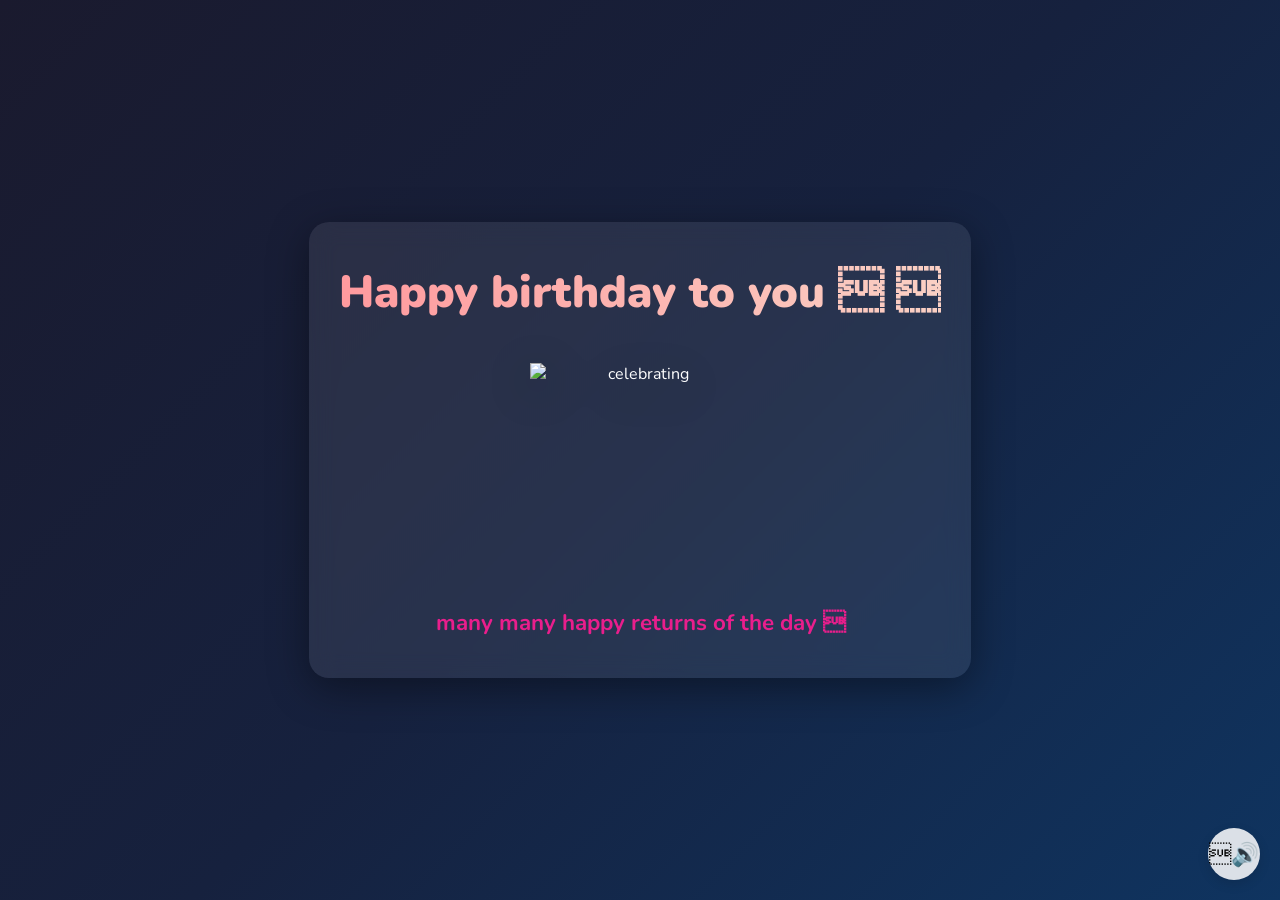
==== yes.html @ 11c161ad "Fix HTML formatting and retain content structure" ====
<!DOCTYPE html>
<html lang="en">
<head>
    <meta charset="UTF-8">
    <meta name="viewport" content="width=device-width, initial-scale=1.0">
    <title>Yay! </title>
    <link rel="preconnect" href="https://fonts.googleapis.com">
    <link href="https://fonts.googleapis.com/css2?family=Nunito:wght@400;700;800;900&display=swap" rel="stylesheet">
    <link rel="stylesheet" href="style.css">
    <script src="https://cdn.jsdelivr.net/npm/canvas-confetti@1.9.2/dist/confetti.browser.min.js"></script>
</head>
<body>
    <div class="hearts-bg"></div>

    <div class="container yes-container">
        <h1 class="yes-title">Happy birthday to you  </h1>

        <div class="gif-container">
            <img id="cat-gif" src="Birthday.gif" alt="celebrating">
        </div>

        <p class="yes-message">many many happy returns of the day </p>
    </div>

    <audio id="bg-music" loop>
        <source src="birthday.mp3" type="audio/mpeg">
    </audio>

    <button id="music-toggle" onclick="toggleMusic()" title="Toggle music">🔊</button>
<script>
window.onload = function () {
    const music = document.getElementById("bg-music");

    // Try autoplay (may fail silently)
    music.play().catch(() => {});

    // Guaranteed play on first tap
    document.body.addEventListener("click", () => {
        music.play().catch(() => {});
    }, { once: true });
};
</script>
 
    <script src="yes-script.js"></script>
</body>
</html>
---- style.css ----
* {
    margin: 0;
    padding: 0;
    box-sizing: border-box;
}

body {
    font-family: 'Nunito', sans-serif;
    min-height: 100vh;
    display: flex;
    justify-content: center;
    align-items: center;

    background: linear-gradient(135deg, #1a1a2e, #16213e, #0f3460);
    color: white;
}

/* Floating hearts background */
.hearts-bg {
    position: fixed;
    top: 0; left: 0; right: 0; bottom: 0;
    pointer-events: none;
    z-index: 0;
    overflow: hidden;
}

.hearts-bg::before,
.hearts-bg::after {
    content: '   ';
    position: absolute;
    font-size: 1.5rem;
    opacity: 0.15;
    animation: floatHearts 12s linear infinite;
    white-space: nowrap;
    top: 100%;
    left: 10%;
}

.hearts-bg::after {
    animation-delay: 6s;
    left: 60%;
    content: '   ';
}

@keyframes floatHearts {
    from { transform: translateY(0); opacity: 0.15; }
    to { transform: translateY(-110vh); opacity: 0; }
}

.container {
    background: rgba(255, 255, 255, 0.08);
    padding: 40px 30px;
    border-radius: 20px;
    backdrop-filter: blur(12px);
    text-align: center;

    box-shadow: 0 10px 40px rgba(0,0,0,0.4);
}

@keyframes fadeUp {
    from {
        opacity: 0;
        transform: translateY(20px);
    }
    to {
        opacity: 1;
        transform: translateY(0);
    }
}

h1 {
    font-size: 2.5rem;
    font-weight: 900;
    margin-bottom: 15px;

    background: linear-gradient(90deg, #ff9a9e, #fad0c4);
    -webkit-background-clip: text;
    -webkit-text-fill-color: transparent;
}

@keyframes wiggle {
    0%, 100% { transform: rotate(-1deg); }
    50% { transform: rotate(1deg); }
}

.gif-container {
    margin: 20px auto;
    display: flex;
    justify-content: center;
}

#cat-gif {
    width: 200px;
    height: 200px;
    object-fit: contain;
    filter: drop-shadow(0 8px 16px rgba(0,0,0,0.15));
    transition: opacity 0.3s ease;
}

.buttons {
    display: flex;
    gap: 20px;
    justify-content: center;
    align-items: center;
    margin-top: 30px;
    flex-wrap: wrap;
}

#yes-btn {
    background: linear-gradient(135deg, #ff758c, #ff7eb3);
    color: white;
    border: none;
    border-radius: 30px;
    padding: 15px 40px;

    font-size: 1.3rem;
    font-weight: 800;
    cursor: pointer;

    transition: all 0.3s ease;
}

#yes-btn:hover {
    transform: scale(1.08);
    box-shadow: 0 10px 30px rgba(255, 118, 150, 0.5);
}

#yes-btn:active {
    transform: scale(0.98);
}

#tease-toast {
    margin-top: 14px;
    font-size: 1rem;
    color: #d63384;
    font-weight: 700;
    font-style: italic;
    opacity: 0;
    transform: translateY(6px);
    transition: opacity 0.3s ease, transform 0.3s ease;
    min-height: 1.5rem;
}

#tease-toast.show {
    opacity: 1;
    transform: translateY(0);
}

/* Music toggle button */
#music-toggle {
    position: fixed;
    bottom: 20px;
    right: 20px;
    background: rgba(255, 255, 255, 0.85);
    border: none;
    border-radius: 50%;
    width: 52px;
    height: 52px;
    font-size: 1.4rem;
    cursor: pointer;
    backdrop-filter: blur(10px);
    box-shadow: 0 4px 12px rgba(0, 0, 0, 0.12);
    transition: transform 0.2s;
    z-index: 100;
}

#music-toggle:hover {
    transform: scale(1.1);
}

/* Yes page specific */
.yes-container h1.yes-title {
    font-size: 2.8rem;
    animation: bounceTitle 0.6s ease infinite alternate;
}

@keyframes bounceTitle {
    from { transform: translateY(0) rotate(-1deg); }
    to { transform: translateY(-12px) rotate(1deg); }
}

.yes-message {
    font-size: 1.4rem;
    color: #e91e8c;
    font-weight: 700;
    margin-top: 24px;
    animation: fadeIn 1s ease 0.5s both;
}

@keyframes fadeIn {
    from { opacity: 0; transform: translateY(10px); }
    to { opacity: 1; transform: translateY(0); }
}

.yes-container #cat-gif {
    width: 220px;
    margin: 20px 0;

    filter: drop-shadow(0 10px 20px rgba(0,0,0,0.3));
}
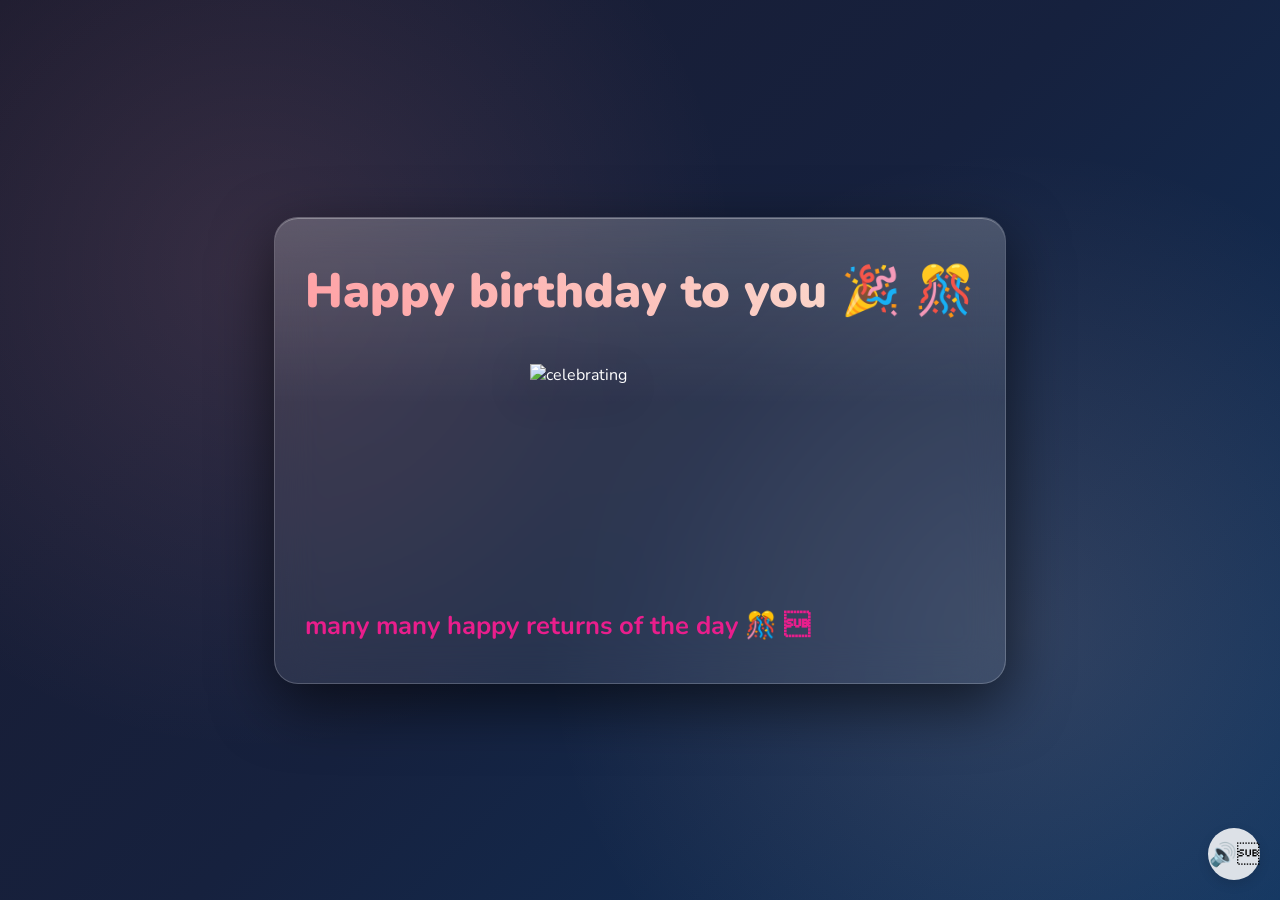
==== commit 9875531e: "Enhance yes.html with 3D mouse interaction Added interactive 3D effect on mouse movement." ====
--- a/yes.html
+++ b/yes.html
@@ -3,7 +3,7 @@
 <head>
     <meta charset="UTF-8">
     <meta name="viewport" content="width=device-width, initial-scale=1.0">
-    <title>Yay! </title>
+    <title> Happy birthday! 🥳</title>
     <link rel="preconnect" href="https://fonts.googleapis.com">
     <link href="https://fonts.googleapis.com/css2?family=Nunito:wght@400;700;800;900&display=swap" rel="stylesheet">
     <link rel="stylesheet" href="style.css">
@@ -13,35 +13,45 @@
     <div class="hearts-bg"></div>
 
     <div class="container yes-container">
-        <h1 class="yes-title">Happy birthday to you  </h1>
-
+       <h1>
+  <span class="gradient-text">Happy birthday to you</span> 🎉 🎊
+       </h1> 
         <div class="gif-container">
             <img id="cat-gif" src="Birthday.gif" alt="celebrating">
         </div>
 
-        <p class="yes-message">many many happy returns of the day </p>
+        <p class="yes-message">many many happy returns of the day 🎊 </p>
     </div>
 
     <audio id="bg-music" loop>
         <source src="birthday.mp3" type="audio/mpeg">
     </audio>
 
-    <button id="music-toggle" onclick="toggleMusic()" title="Toggle music">🔊</button>
-<script>
-window.onload = function () {
-    const music = document.getElementById("bg-music");
+    <button id="music-toggle" onclick="toggleMusic()" title="Toggle music">🔊</button>
 
-    // Try autoplay (may fail silently)
-    music.play().catch(() => {});
-
-    // Guaranteed play on first tap
-    document.body.addEventListener("click", () => {
-        music.play().catch(() => {});
-    }, { once: true });
-};
-</script>
  
     <script src="yes-script.js"></script>
+
+    <script>
+const card = document.querySelector('.container');
+
+document.addEventListener('mousemove', (e) => {
+    const rect = card.getBoundingClientRect();
+
+    const x = e.clientX - rect.left;
+    const y = e.clientY - rect.top;
+
+    const centerX = rect.width / 2;
+    const centerY = rect.height / 2;
+
+    const rotateX = -(y - centerY) / 20;
+    const rotateY = (x - centerX) / 20;
+
+    card.style.transform =
+        `rotateX(${rotateX}deg) rotateY(${rotateY}deg)`;
+});
+    </script>
+    
 </body>
 </html>
 
--- a/style.css
+++ b/style.css
@@ -5,13 +5,16 @@
 }
 
 body {
-    font-family: 'Nunito', sans-serif;
+    font-family: 'Nunito', sans-serif, "Segoe UI Emoji", "Noto Color Emoji";
     min-height: 100vh;
     display: flex;
     justify-content: center;
     align-items: center;
-
-    background: linear-gradient(135deg, #1a1a2e, #16213e, #0f3460);
+    
+    transition: background 0.5s ease;
+    background: radial-gradient(circle at 20% 30%, #ff9a9e22, transparent 40%),
+            radial-gradient(circle at 80% 70%, #fad0c422, transparent 40%),
+            linear-gradient(135deg, #1a1a2e, #16213e, #0f3460);
     color: white;
 }
 
@@ -20,13 +23,13 @@
     position: fixed;
     top: 0; left: 0; right: 0; bottom: 0;
     pointer-events: none;
-    z-index: 0;
+    z-index: -1;
     overflow: hidden;
 }
 
 .hearts-bg::before,
 .hearts-bg::after {
-    content: '   ';
+    content: '✨️ 🎉 💖 🎂 ✨️';
     position: absolute;
     font-size: 1.5rem;
     opacity: 0.15;
@@ -39,7 +42,7 @@
 .hearts-bg::after {
     animation-delay: 6s;
     left: 60%;
-    content: '   ';
+    content: '✨️ 🎉 💖 🎂 ✨️';
 }
 
 @keyframes floatHearts {
@@ -48,35 +51,83 @@
 }
 
 .container {
+    position: relative;
+    z-index: 1;
+
+    padding: 40px 30px;
+    border-radius: 24px;
+
+    /* glass base */
     background: rgba(255, 255, 255, 0.08);
-    padding: 40px 30px;
-    border-radius: 20px;
-    backdrop-filter: blur(12px);
-    text-align: center;
-
-    box-shadow: 0 10px 40px rgba(0,0,0,0.4);
-}
-
-@keyframes fadeUp {
-    from {
-        opacity: 0;
-        transform: translateY(20px);
-    }
-    to {
-        opacity: 1;
-        transform: translateY(0);
-    }
+    backdrop-filter: blur(20px);
+    -webkit-backdrop-filter: blur(20px);
+
+    /* glow border */
+    border: 1px solid rgba(255, 255, 255, 0.2);
+
+    /* depth */
+    box-shadow:
+        0 20px 60px rgba(0,0,0,0.6),
+        inset 0 1px 0 rgba(255,255,255,0.3);
+
+    overflow: hidden;
+    transform-style: preserve-3d;
+will-change: transform;
+transition: transform 0.2s ease;
+}
+
+.container::before {
+    content: "";
+    position: absolute;
+    inset: -50%;
+
+    background: linear-gradient(
+        120deg,
+        transparent 30%,
+        rgba(255,255,255,0.35),
+        transparent 70%
+    );
+
+    transform: rotate(25deg) translateX(-100%);
+    animation: shineMove 6s linear infinite;
+
+    pointer-events: none;
+}
+
+.container::after {
+    content: "";
+    position: absolute;
+    inset: 0;
+    border-radius: 24px;
+
+    background: linear-gradient(
+        to bottom,
+        rgba(255,255,255,0.15),
+        transparent 40%
+    );
+
+    pointer-events: none;
+}
+
+.container:hover {
+    transform: translateY(-5px) scale(1.01);
+    transition: all 0.4s ease;
 }
 
 h1 {
-    font-size: 2.5rem;
+    font-size:clamp(2rem,5vw,3rem);
     font-weight: 900;
-    margin-bottom: 15px;
-
+    margin-bottom: 15px; 
+    animation: wiggle 2s ease-in-out infinite;
+}
+
+.gradient-text {
     background: linear-gradient(90deg, #ff9a9e, #fad0c4);
     -webkit-background-clip: text;
     -webkit-text-fill-color: transparent;
 }
+
+
 
 @keyframes wiggle {
     0%, 100% { transform: rotate(-1deg); }
@@ -112,6 +163,7 @@
     border: none;
     border-radius: 30px;
     padding: 15px 40px;
+    box-shadow: 0 10px 30px rgba(255, 118, 150, 0.4);
 
     font-size: 1.3rem;
     font-weight: 800;
@@ -170,21 +222,26 @@
 
 /* Yes page specific */
 .yes-container h1.yes-title {
-    font-size: 2.8rem;
-    animation: bounceTitle 0.6s ease infinite alternate;
+    font-size: clamp(2.2rem, 5vw, 3rem);
+
+    animation:
+    textReveal 1s ease forwards,
+    wiggle 2s ease-in-out infinite 1.5s,
+    glowPulse 1.5s ease-in-out infinite alternate 1.2s; 
 }
 
 @keyframes bounceTitle {
     from { transform: translateY(0) rotate(-1deg); }
     to { transform: translateY(-12px) rotate(1deg); }
+
 }
 
 .yes-message {
-    font-size: 1.4rem;
+    font-size:clamp(1.2rem,3vw,1.6rem);
     color: #e91e8c;
     font-weight: 700;
     margin-top: 24px;
-    animation: fadeIn 1s ease 0.5s both;
+    animation:textReveal 0.8s ease 0.5s both;
 }
 
 @keyframes fadeIn {
@@ -193,9 +250,48 @@
 }
 
 .yes-container #cat-gif {
+    transition: transform 0.3s ease;
     width: 220px;
     margin: 20px 0;
-
     filter: drop-shadow(0 10px 20px rgba(0,0,0,0.3));
-}
-
+
+    animation: popIn 0.8s ease 0.6s both;
+}
+#cat-gif:hover {
+    transform: scale(1.05);
+}
+
+@keyframes textReveal {
+    0% {
+        opacity: 0;
+        transform: translateY(50px) scale(0.9);
+    }
+    100% {
+        opacity:1;
+        transform: translateY(0) scale(1);
+    }
+}
+
+@keyframes glowPulse {
+    0% { text-shadow: 0 0 10px rgba(255,150,180,0.3); }
+    100% { text-shadow: 0 0 35px rgba(255,150,180,0.8); }
+}
+@keyframes popIn {
+    0% {
+        opacity: 0;
+        transform: scale(0.6) rotate(-5deg);
+    }
+    100% {
+        opacity: 1;
+        transform: scale(1) rotate(0);
+    }
+}
+
+@keyframes shineMove {
+    0% {
+        transform: rotate(25deg) translateX(-100%);
+    }
+    100% {
+        transform: rotate(25deg) translateX(100%);
+    }
+}
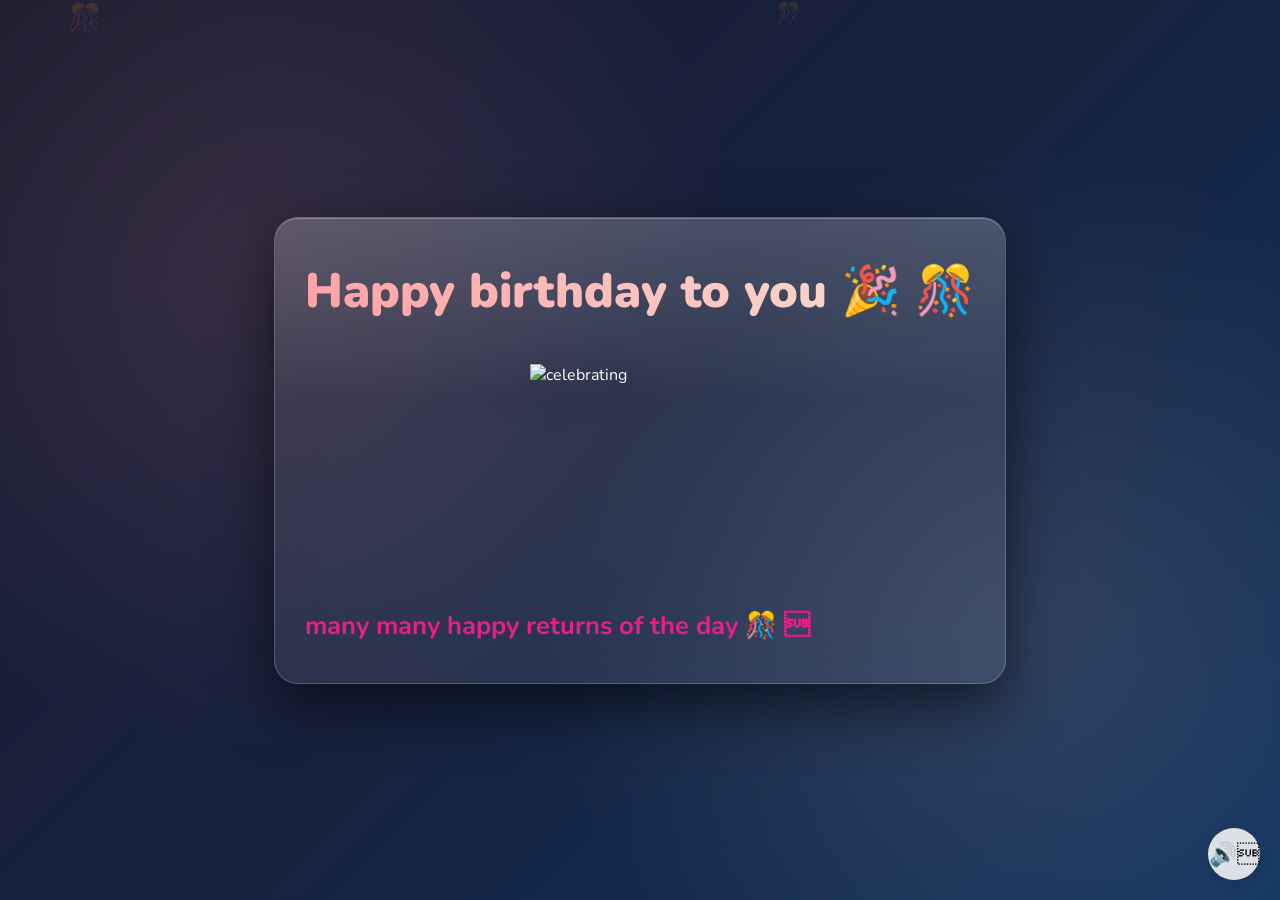
==== commit 712e648c: "Refactor yes.html to remove redundant code" ====
--- a/yes.html
+++ b/yes.html
@@ -13,9 +13,10 @@
     <div class="hearts-bg"></div>
 
     <div class="container yes-container">
-       <h1>
+        <h1 class="yes-title">
   <span class="gradient-text">Happy birthday to you</span> 🎉 🎊
-       </h1> 
+        </h1>
+        
         <div class="gif-container">
             <img id="cat-gif" src="Birthday.gif" alt="celebrating">
         </div>
@@ -32,24 +33,38 @@
  
     <script src="yes-script.js"></script>
 
+
     <script>
-const card = document.querySelector('.container');
+const heartsContainer = document.querySelector('.hearts-bg');
 
-document.addEventListener('mousemove', (e) => {
-    const rect = card.getBoundingClientRect();
+function createHeart() {
+    const heart = document.createElement('span');
+    
+    const emojis = ['💖','🎉','✨','🎂','💝','🎊'];
+    heart.textContent = emojis[Math.floor(Math.random() * emojis.length)];
 
-    const x = e.clientX - rect.left;
-    const y = e.clientY - rect.top;
+    // random horizontal position
+    heart.style.left = Math.random() * 100 + 'vw';
 
-    const centerX = rect.width / 2;
-    const centerY = rect.height / 2;
+    // random size
+    heart.style.fontSize = (Math.random() * 1.5 + 1) + 'rem';
 
-    const rotateX = -(y - centerY) / 20;
-    const rotateY = (x - centerX) / 20;
+    // random duration
+    heart.style.animationDuration = (Math.random() * 6 + 8) + 's';
 
-    card.style.transform =
-        `rotateX(${rotateX}deg) rotateY(${rotateY}deg)`;
-});
+    // random delay
+    heart.style.animationDelay = Math.random() * 5 + 's';
+
+    heartsContainer.appendChild(heart);
+
+    // remove after animation ends (cleanup)
+    setTimeout(() => {
+        heart.remove();
+    }, 15000);
+}
+
+// spawn continuously
+setInterval(createHeart, 500);
     </script>
     
 </body>
--- a/style.css
+++ b/style.css
@@ -26,28 +26,40 @@
     z-index: -1;
     overflow: hidden;
 }
-
-.hearts-bg::before,
-.hearts-bg::after {
-    content: '✨️ 🎉 💖 🎂 ✨️';
+.hearts-bg span {
     position: absolute;
-    font-size: 1.5rem;
-    opacity: 0.15;
-    animation: floatHearts 12s linear infinite;
-    white-space: nowrap;
-    top: 100%;
-    left: 10%;
-}
-
-.hearts-bg::after {
-    animation-delay: 6s;
-    left: 60%;
-    content: '✨️ 🎉 💖 🎂 ✨️';
-}
-
-@keyframes floatHearts {
-    from { transform: translateY(0); opacity: 0.15; }
-    to { transform: translateY(-110vh); opacity: 0; }
+    font-size: 1.2rem;
+    opacity: 0.12;
+    animation: floatRandom linear infinite;
+}
+
+/* Size variation */
+.hearts-bg span:nth-child(odd) {
+    font-size: 1.8rem;
+}
+
+.hearts-bg span:nth-child(3n) {
+    font-size: 1.4rem;
+}
+
+/* Delay variation */
+.hearts-bg span:nth-child(odd) { animation-delay: 2s; }
+.hearts-bg span:nth-child(3n) { animation-delay: 5s; }
+
+/* Animation */
+@keyframes floatRandom {
+    0% {
+        transform: translateY(0) translateX(0) scale(0.9);
+        opacity: 0.15;
+    }
+    50% {
+        transform: translateY(-50vh) translateX(20px) scale(1);
+        opacity: 0.2;
+    }
+    100% {
+        transform: translateY(-110vh) translateX(-20px) scale(1.1);
+        opacity: 0;
+    }
 }
 
 .container {
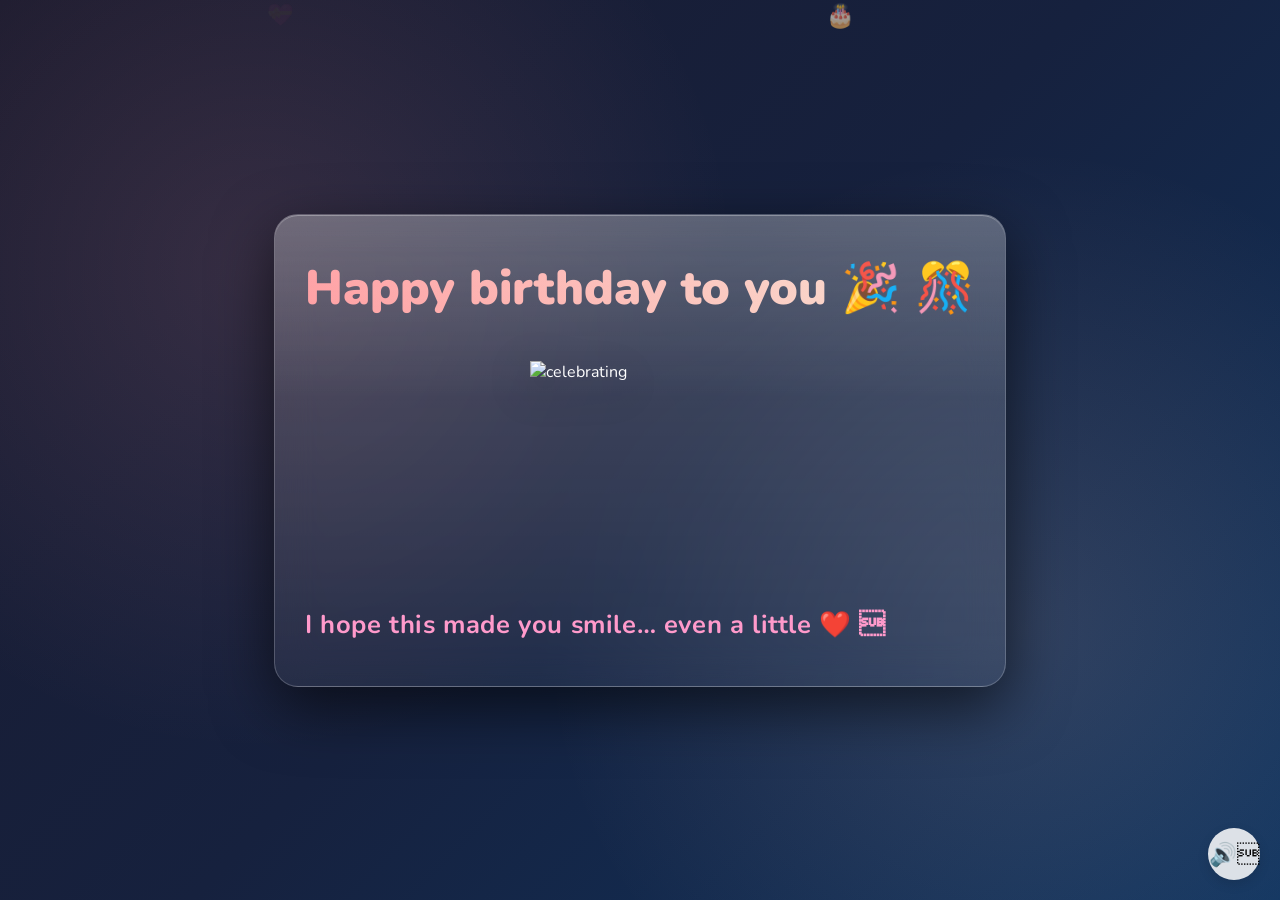
==== commit f905903f: "Update yes.html" ====
--- a/yes.html
+++ b/yes.html
@@ -21,7 +21,7 @@
             <img id="cat-gif" src="Birthday.gif" alt="celebrating">
         </div>
 
-        <p class="yes-message">many many happy returns of the day 🎊 </p>
+        <p class="yes-message">     I hope this made you smile… even a little ❤️ </p>
     </div>
 
     <audio id="bg-music" loop>
--- a/style.css
+++ b/style.css
@@ -29,13 +29,14 @@
 .hearts-bg span {
     position: absolute;
     font-size: 1.2rem;
-    opacity: 0.12;
+    opacity: 0.6;
     animation: floatRandom linear infinite;
 }
 
 /* Size variation */
 .hearts-bg span:nth-child(odd) {
     font-size: 1.8rem;
+    opacity: 0.04;
 }
 
 .hearts-bg span:nth-child(3n) {
@@ -65,12 +66,11 @@
 .container {
     position: relative;
     z-index: 1;
-
+    border-top: 1px solid rgba(255,255,255,0.25);
     padding: 40px 30px;
     border-radius: 24px;
 
     /* glass base */
-    background: rgba(255, 255, 255, 0.08);
     backdrop-filter: blur(20px);
     -webkit-backdrop-filter: blur(20px);
 
@@ -86,6 +86,12 @@
     transform-style: preserve-3d;
 will-change: transform;
 transition: transform 0.2s ease;
+background:
+    linear-gradient(
+        to bottom,
+        rgba(255,255,255,0.18),
+        rgba(255,255,255,0.05)
+    );
 }
 
 .container::before {
@@ -173,20 +179,44 @@
     background: linear-gradient(135deg, #ff758c, #ff7eb3);
     color: white;
     border: none;
-    border-radius: 30px;
-    padding: 15px 40px;
-    box-shadow: 0 10px 30px rgba(255, 118, 150, 0.4);
+    border-radius: 999px;
+    padding: 16px 44px;
 
     font-size: 1.3rem;
     font-weight: 800;
+    letter-spacing: 0.5px;
+
     cursor: pointer;
-
-    transition: all 0.3s ease;
+    position: relative;
+    overflow: hidden;
+
+    box-shadow:
+        0 10px 30px rgba(255, 118, 150, 0.4),
+        inset 0 1px 0 rgba(255,255,255,0.4);
+
+    transition: all 0.25s ease;
+}
+#yes-btn::before {
+    content: "";
+    position: absolute;
+    inset: 0;
+    background: linear-gradient(
+        120deg,
+        transparent,
+        rgba(255,255,255,0.5),
+        transparent
+    );
+    transform: translateX(-100%);
+    transition: transform 0.6s ease;
+}
+
+#yes-btn:hover::before {
+    transform: translateX(100%);
 }
 
 #yes-btn:hover {
     transform: scale(1.08);
-    box-shadow: 0 10px 30px rgba(255, 118, 150, 0.5);
+    box-shadow: 0 15px 40px rgba(255, 118, 150, 0.6);
 }
 
 #yes-btn:active {
@@ -237,9 +267,8 @@
     font-size: clamp(2.2rem, 5vw, 3rem);
 
     animation:
-    textReveal 1s ease forwards,
-    wiggle 2s ease-in-out infinite 1.5s,
-    glowPulse 1.5s ease-in-out infinite alternate 1.2s; 
+    textReveal 0.9s ease forwards,
+    glowPulse 2.5s ease-in-out infinite alternate 1s;
 }
 
 @keyframes bounceTitle {
@@ -307,3 +336,28 @@
         transform: rotate(25deg) translateX(100%);
     }
 }
+.yes-container .yes-title,
+.yes-container #cat-gif,
+.yes-container .yes-message {
+    opacity: 0;
+    transform: translateY(30px) scale(0.95);
+}
+
+.show {
+    opacity: 1;
+    transform: translateY(0) scale(1);
+}
+* {
+    -webkit-tap-highlight-color: transparent;
+}
+
+@keyframes breathe {
+    from { transform: scale(1); }
+    to { transform: scale(1.01); }
+}
+.yes-message {
+    letter-spacing: 0.6px;
+    line-height: 1.6;
+    color: #ff9acb;
+}
+
